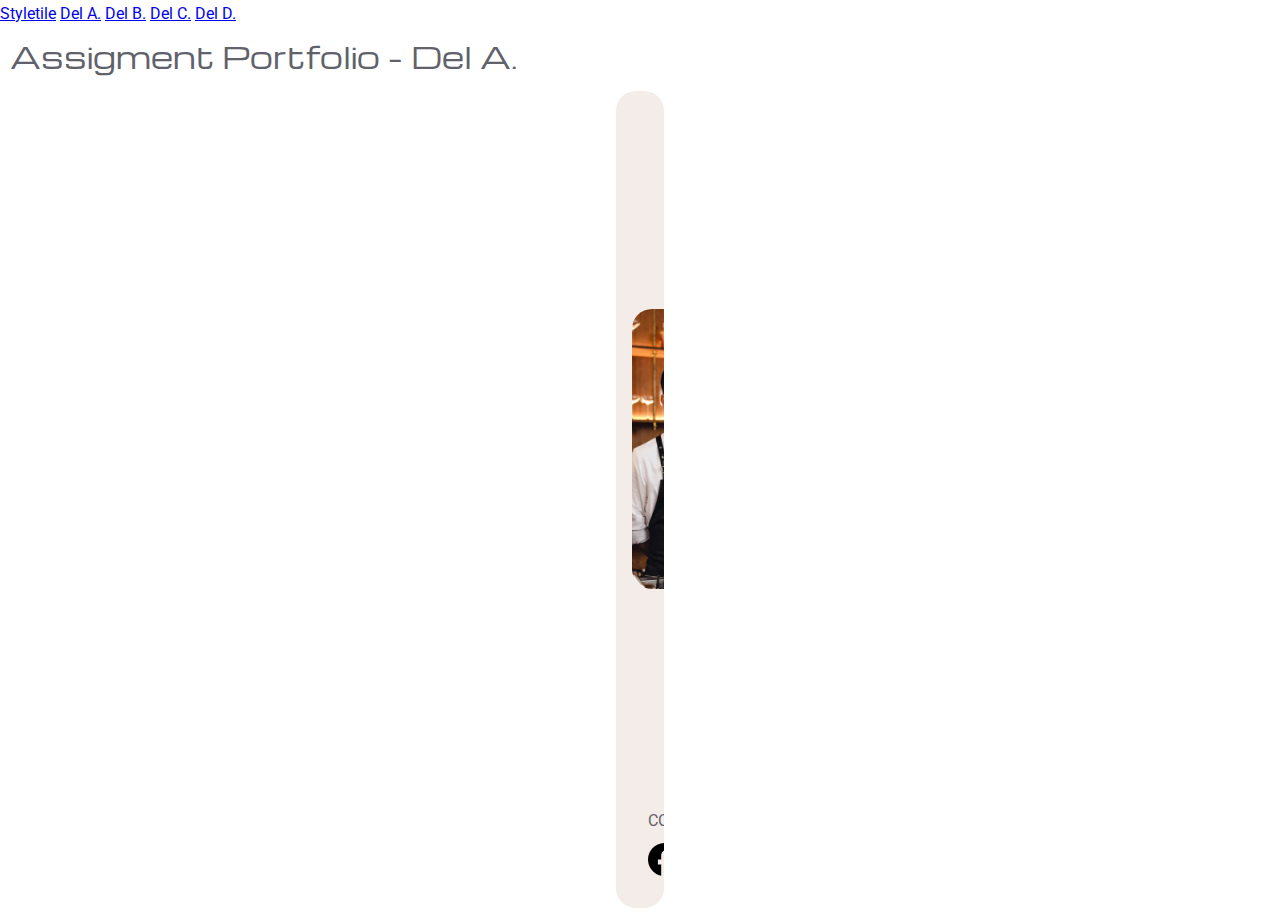
==== delA.html @ 2a9f8fb0 "first commit" ====
<!DOCTYPE html>
<html lang="en">
  <head>
    <meta charset="UTF-8" />
    <meta name="viewport" content="width=device-width, initial-scale=1.0" />
    <title>Assignemnt Portfolio</title>
    <link rel="stylesheet" href="styleA.css" />
    <link rel="stylesheet" href="main.css" />
  </head>
  <body>
    <header>
      <a href="/index.html">Styletile</a>
      <a href="/delA.html">Del A.</a>
      <a href="/delB.html">Del B.</a>
      <a href="/delC.html">Del C.</a>
      <a href="/delD.html">Del D.</a>
    </header>
    <main>
      <h1>Assigment Portfolio - Del A.</h1>
      <article>
        <img class="pp" src="img/bartender1.webp" alt="" />
        <div class="infoText">
          <h1>Charles Gibson</h1>
          <h3>Bartender</h3>
        </div>
        <p class="description">
          Lorem ipsum dolor sit amet consectetur adipisicing elit. Adipisci,
          ducimus. Dolorum ullam tempore expedita in alias aliquam sit
          blanditiis aspernatur libero obcaecati temporibus reprehenderit velit,
          inventore nesciunt itaque deleniti accusantium.<br />
          Lorem ipsum dolor sit amet consectetur adipisicing elit. Molestias, a
          sed. dipisci, ducimus. Dolorum ullam tempore expedita in alias aliquam
          sit
        </p>
        <div class="connect">
          <p>CONNECT</p>
          <div class="socials">
            <img src="img/fb.svg" alt="fb" />
            <img src="img/msng.svg" alt="messenger" />
          </div>
        </div>
      </article>
    </main>
    <footer></footer>
  </body>
</html>
---- styleA.css ----
article {
  margin: 5px;
  border-radius: 20px;
  overflow: hidden;
  background-color: var(--primary-2);
  container-name: cardContainer;
  container-type: inline-size;
}

.connect {
  display: flex;
  flex-direction: column;
  align-items: center;
  gap: 0.5em;
  background-color: var(--accent-2);
  padding: 1em;
}

.socials {
  display: flex;
  gap: 1em;
}

.infoText {
  padding: 1em;
  padding-bottom: 0;
}

p {
  padding: 1em;
}
.connect p {
  padding: 0;
  margin: 0;
}

@container cardContainer (min-width: 340px) {
  .pp {
    height: 50%;
    width: 100%;
    aspect-ratio: 1/1;
    object-fit: cover;
  }
}

@media (min-width: 515px) {
  article {
    display: grid;
    gap: 1em;
    grid-template-columns: 1fr auto;
    margin: 1em;
    padding-top: 1em;
    align-items: center;
  }
  .pp {
    height: 100%;
    width: 100%;
    aspect-ratio: 1/1;
    object-fit: cover;
    border-radius: 20px;
    margin-left: 1em;
  }
  p {
    margin: 0;
    margin-bottom: 1em;
    grid-column: 1/3;
  }
  .connect {
    grid-column: 1/3;
    background-color: var(--accent-2);
  }
}

@media (min-width: 690px) {
  article {
    display: grid;
    grid-template-rows: repeat(3, 1fr);
    padding: 1em;
    gap: 0;
    column-gap: 1em;
    justify-self: center;
  }
  .pp {
    height: 100%;
    width: 100%;
    object-fit: cover;
    border-radius: 20px;
    grid-row: 1/3;
    grid-column: 1/2;
    margin-left: 0;
  }
  p {
    margin: 0;
    grid-column: 2/4;
    grid-row: 2/4;
  }
  .connect {
    background-color: transparent;
    grid-column: 1/1;
    grid-row: 3/4;
  }
}

@media (min-width: 865px) {
  article {
    display: grid;
    grid: auto-flow / auto 1fr;
  }

  .pp {
    max-height: 280px;
    width: 220px;
  }
}
---- main.css ----
@import url("https://fonts.googleapis.com/css?family=Roboto:400|Michroma:400");

* {
  box-sizing: border-box;
}

:root {
  /* palette */
  --primary-1: #ffffff;
  --primary-2: #f4ece9;
  --secondary: #5f626a;
  --accent-2: #e1c39e;
  --accent-1: #fecaa0;
}

body {
  min-height: 100dvh;
  line-height: 1.75;
  font-family: "Roboto", sans-serif;
  background: var(--primary-1);
  font-weight: 400;
  color: var(--secondary);
  margin: 0;
}

img {
  max-width: 100%;
}

p {
  text-wrap: pretty;
}

h1,
h2,
h3,
h4,
h5 {
  margin: 0 0 0.5rem;
  font-family: "Michroma", sans-serif;
  font-weight: 400;
  line-height: 1.3;
}

h1 {
  margin-top: 0;
  font-size: 1.802rem;
}

h2 {
  font-size: 1.602rem;
}

h3 {
  font-size: 1.424rem;
}

h4 {
  font-size: 1.266rem;
}

h5 {
  font-size: 1.125rem;
  margin: 0 0 1em;
}
main {
  margin: 10px;
}
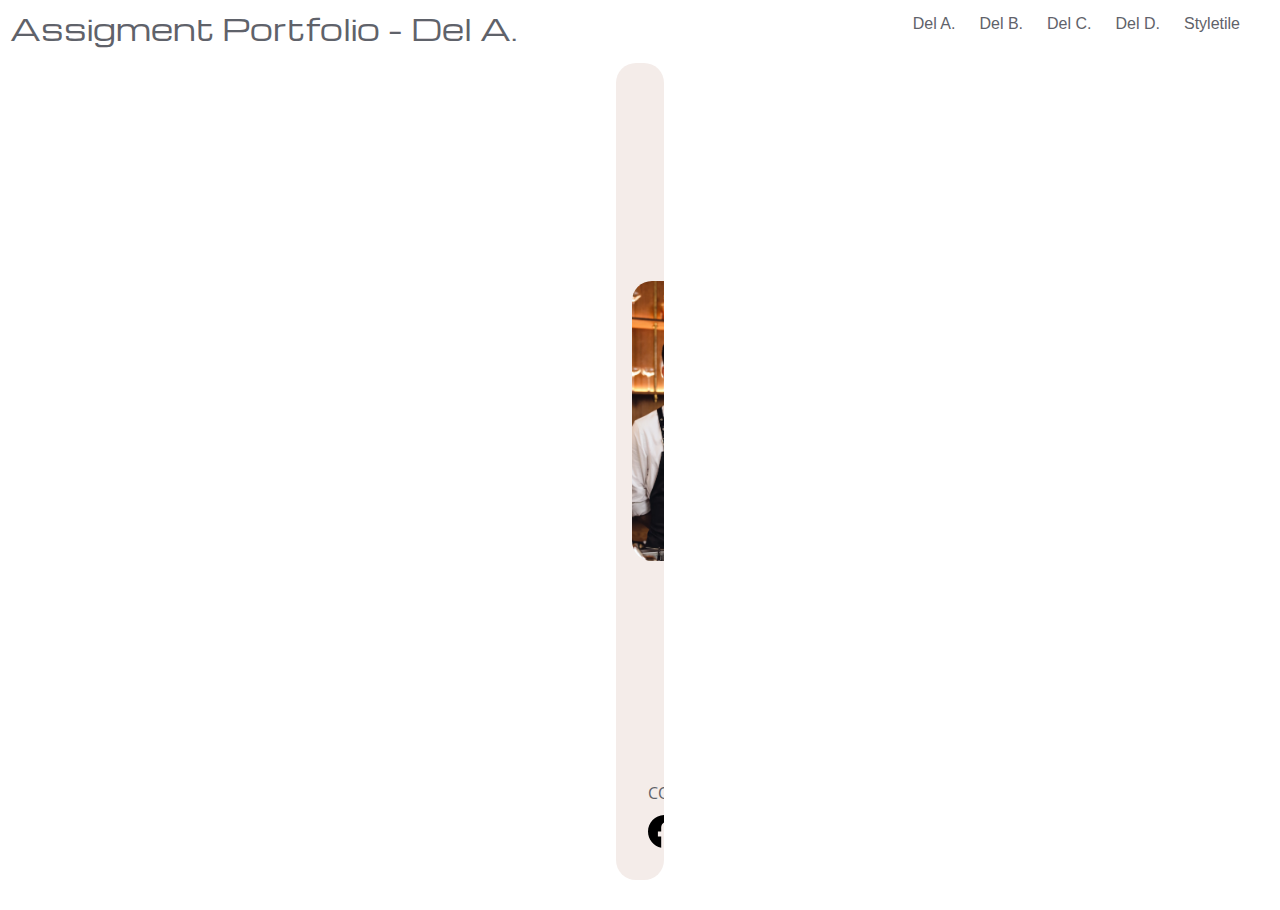
==== commit 9377db72: "done" ====
--- a/delA.html
+++ b/delA.html
@@ -9,11 +9,13 @@
   </head>
   <body>
     <header>
-      <a href="/index.html">Styletile</a>
-      <a href="/delA.html">Del A.</a>
-      <a href="/delB.html">Del B.</a>
-      <a href="/delC.html">Del C.</a>
-      <a href="/delD.html">Del D.</a>
+      <nav>
+        <a href="/delA.html">Del A.</a>
+        <a href="/delB.html">Del B.</a>
+        <a href="/delC.html">Del C.</a>
+        <a href="/delD.html">Del D.</a>
+        <a href="/index.html">Styletile</a>
+      </nav>
     </header>
     <main>
       <h1>Assigment Portfolio - Del A.</h1>
--- a/main.css
+++ b/main.css
@@ -1,4 +1,5 @@
 @import url("https://fonts.googleapis.com/css?family=Roboto:400|Michroma:400");
+@import url("https://fonts.googleapis.com/css2?family=Open+Sans:wght@300;400;500;600;700&display=swap");
 
 * {
   box-sizing: border-box;
@@ -16,11 +17,25 @@
 body {
   min-height: 100dvh;
   line-height: 1.75;
-  font-family: "Roboto", sans-serif;
+  font-family: "Open Sans", sans-serif;
   background: var(--primary-1);
   font-weight: 400;
   color: var(--secondary);
   margin: 0;
+}
+
+nav {
+  display: flex;
+  float: right;
+  gap: 1.5em;
+  margin-right: 2.5em;
+}
+
+a {
+  text-decoration: none;
+  font-family: sans-serif;
+  font-weight: 500;
+  color: var(--secondary);
 }
 
 img {
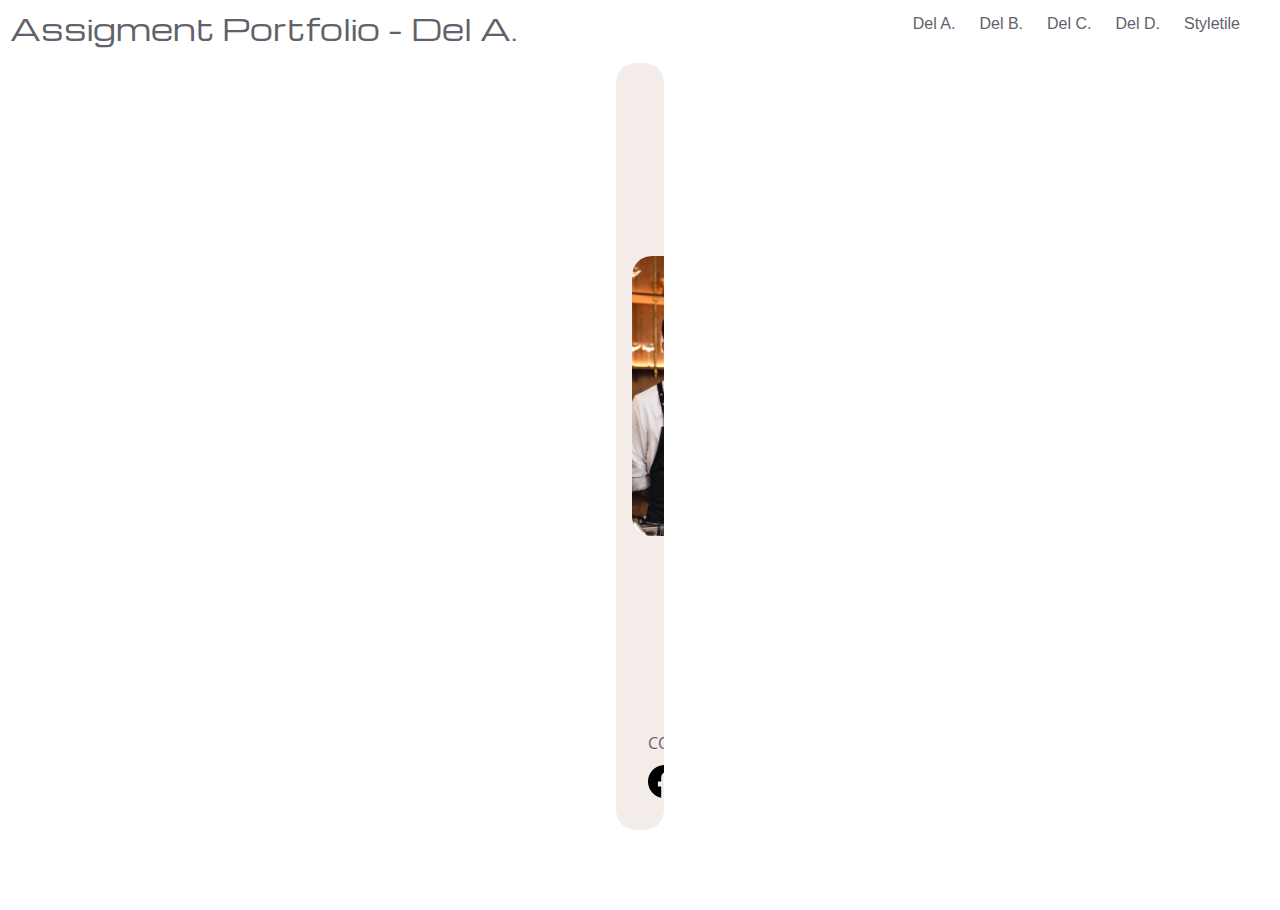
==== commit 6b0a2971: "ok" ====
--- a/delA.html
+++ b/delA.html
@@ -3,7 +3,7 @@
   <head>
     <meta charset="UTF-8" />
     <meta name="viewport" content="width=device-width, initial-scale=1.0" />
-    <title>Assignemnt Portfolio</title>
+    <title>Del A</title>
     <link rel="stylesheet" href="styleA.css" />
     <link rel="stylesheet" href="main.css" />
   </head>
--- a/styleA.css
+++ b/styleA.css
@@ -111,4 +111,8 @@
     max-height: 280px;
     width: 220px;
   }
+
+  p {
+    margin-top: -50px;
+  }
 }
